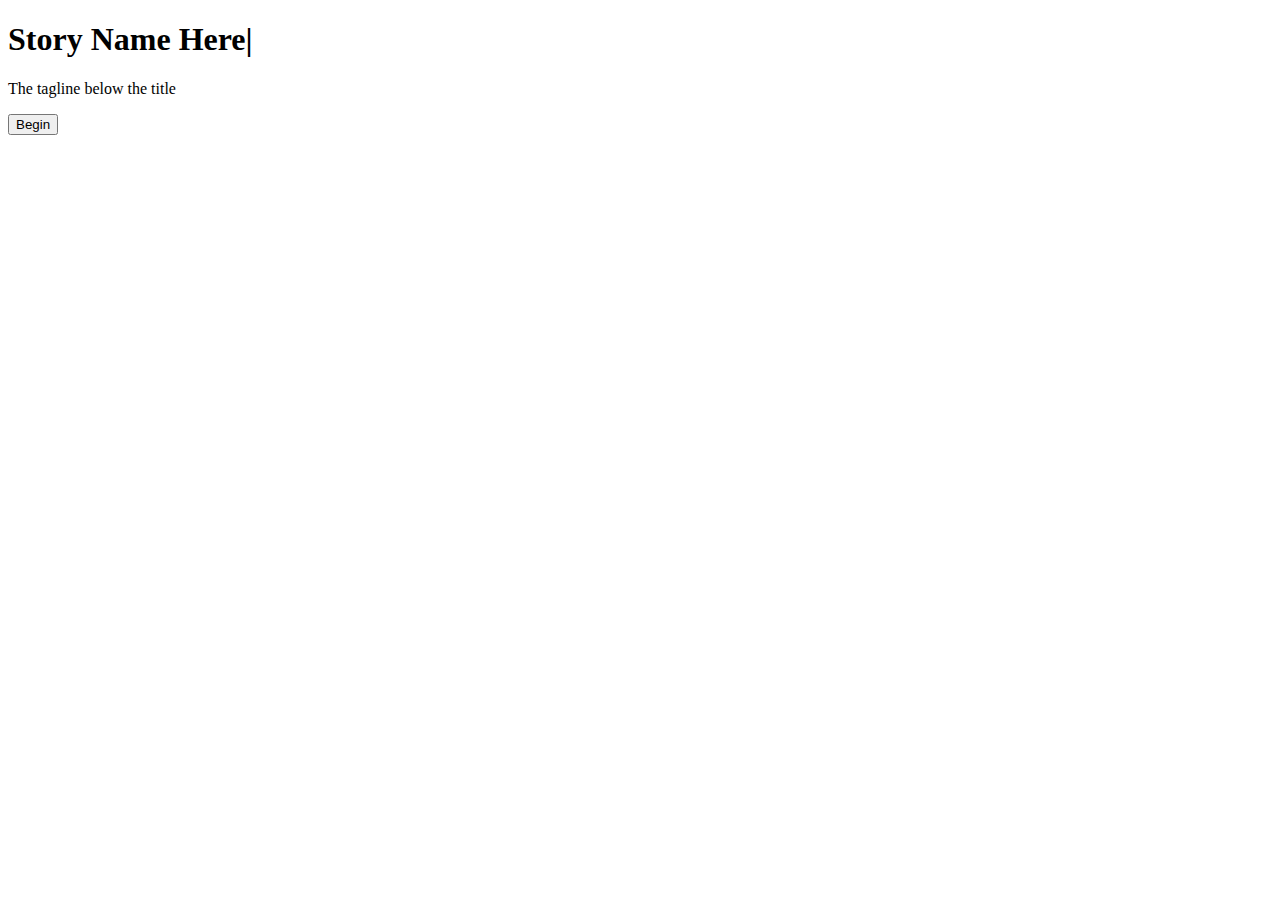
==== index.html @ b4035f16 "Create index.html" ====
<!DOCTYPE html>
<html>
    <head>
        <title>Story Name Here</title>
        <link rel= "stylesheet" href= "style.css">
    </head>

    <body>
      <div class="wrapper">
            <header>
                <h1>Story Name Here<span class="blinking-cursor">|</span></h1>
                <p class="tagline">The tagline below the title</p>
            </header>

            <nav>
            <a href="story.html"><button>Begin</button></a>
                
            </nav>
      </div>
    </body>
</html>
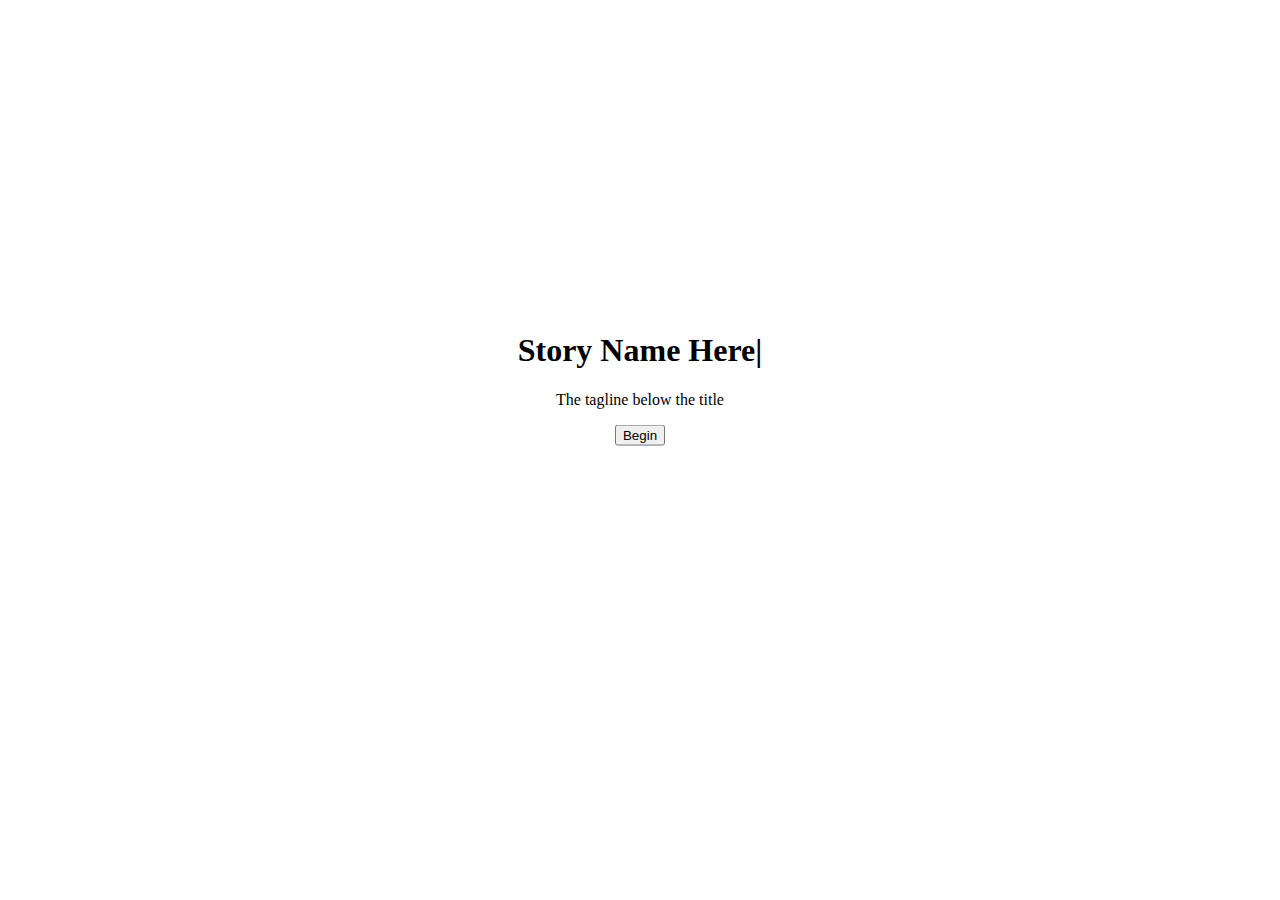
==== commit 0866938a: "Update index.html" ====
--- a/index.html
+++ b/index.html
@@ -6,16 +6,17 @@
     </head>
 
     <body>
-      <div class="wrapper">
+      <div class="wrapper">    
+           <div class="circle">
             <header>
                 <h1>Story Name Here<span class="blinking-cursor">|</span></h1>
                 <p class="tagline">The tagline below the title</p>
             </header>
 
             <nav>
-            <a href="story.html"><button>Begin</button></a>
-                
-            </nav>
+            <a href="story.html"><button>Begin</button></a> 
+           </div>
+        </div>
       </div>
     </body>
 </html>
--- a/style.css
+++ b/style.css
@@ -0,0 +1,10 @@
+
+.wrapper{
+    width: 70%;
+    text-align: center;
+    position: absolute;
+    top: 42%;
+    left:50%;
+    margin-right: -50%;
+    transform: translate(-50%, -50%); 
+}
